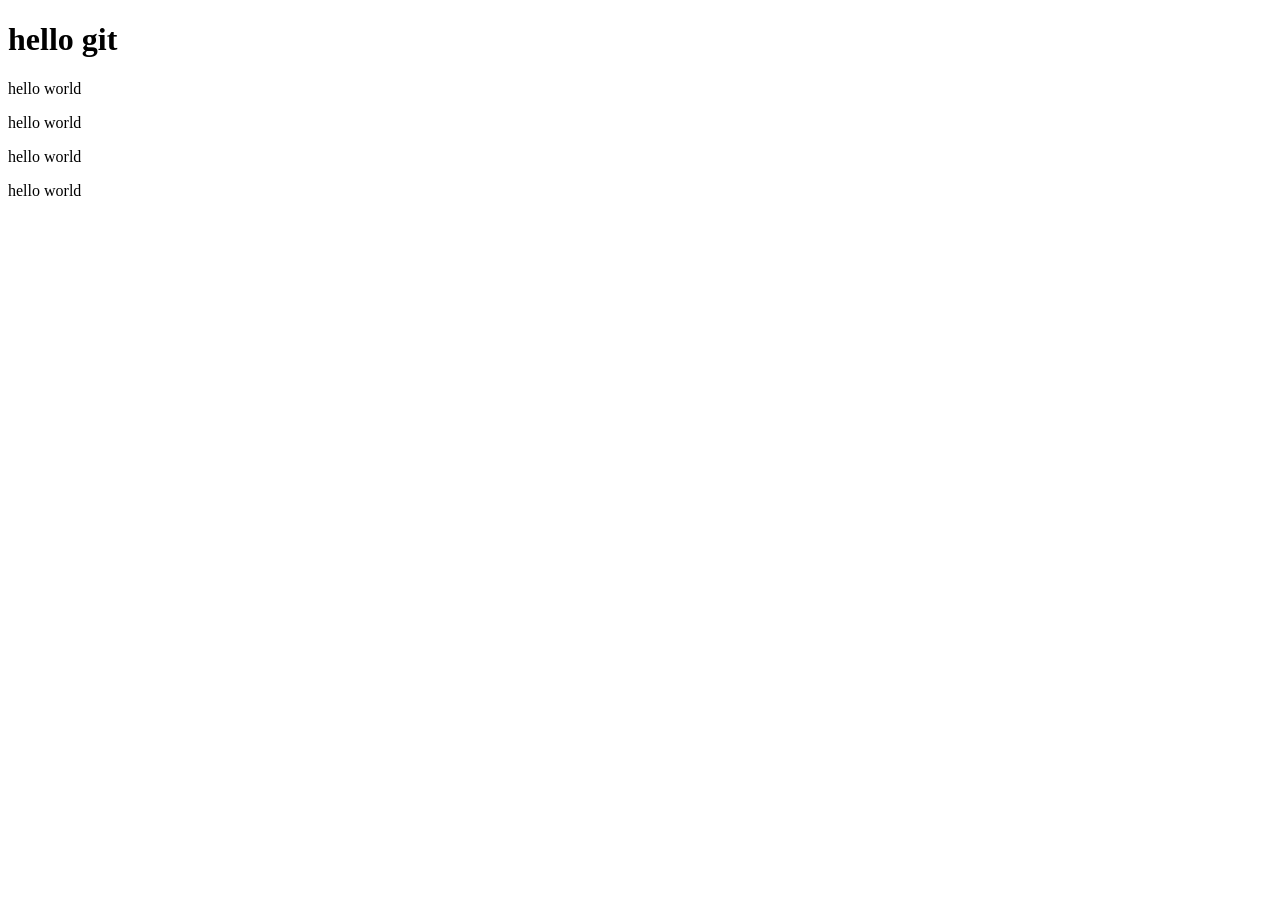
==== index.html @ 2e9bb7c1 "All file and folder" ====
<!DOCTYPE html>
<html lang="en">
<head>
    <meta charset="UTF-8">
    <meta name="viewport" content="width=device-width, initial-scale=1.0">
    <title>Document</title>
</head>
<body>
    <h1>hello git</h1>
    <p>hello world</p>
    <p>hello world</p>
    <p>hello world</p>
    <p>hello world</p>
    
</body>
</html>
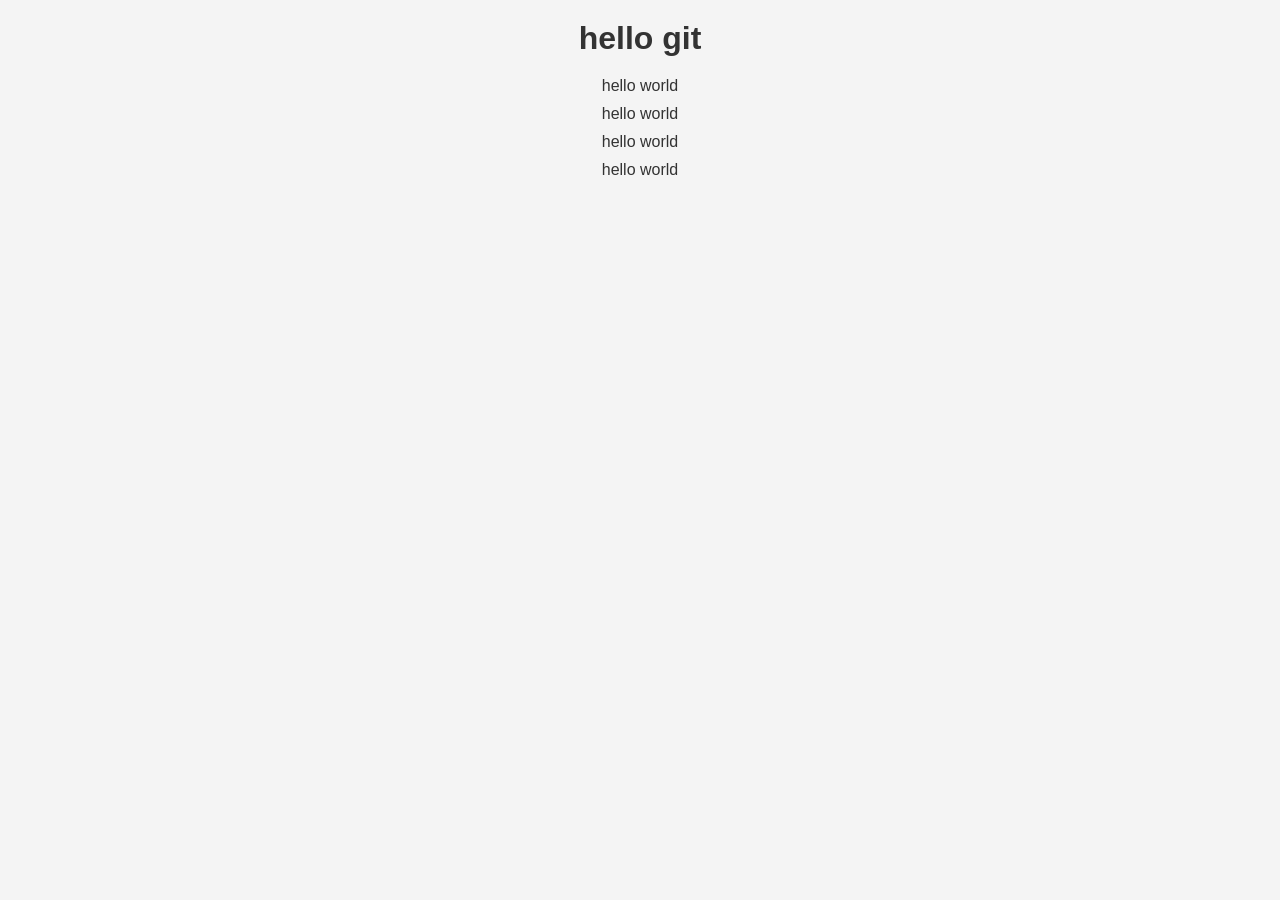
==== commit 15e6ca48: "add css" ====
--- a/index.html
+++ b/index.html
@@ -4,6 +4,7 @@
     <meta charset="UTF-8">
     <meta name="viewport" content="width=device-width, initial-scale=1.0">
     <title>Document</title>
+    <link rel="stylesheet" href="css.css">
 </head>
 <body>
     <h1>hello git</h1>
--- a/css.css
+++ b/css.css
@@ -0,0 +1,26 @@
+*{
+    margin: 0;
+    padding: 0;
+    box-sizing: border-box;
+}
+body{
+    font-family: 'Poppins', sans-serif;
+    background-color: #f4f4f4;
+    color: #333;
+}
+h1{
+    text-align: center;
+    margin: 20px 0;
+}
+p{
+    text-align: center;
+    margin: 10px 0;
+}
+.container{
+    width: 80%;
+    margin: 0 auto;
+    padding: 20px;
+    background-color: #fff;
+    border-radius: 8px;
+    box-shadow: 0 2px 10px rgba(0,0,0,0.1);
+}
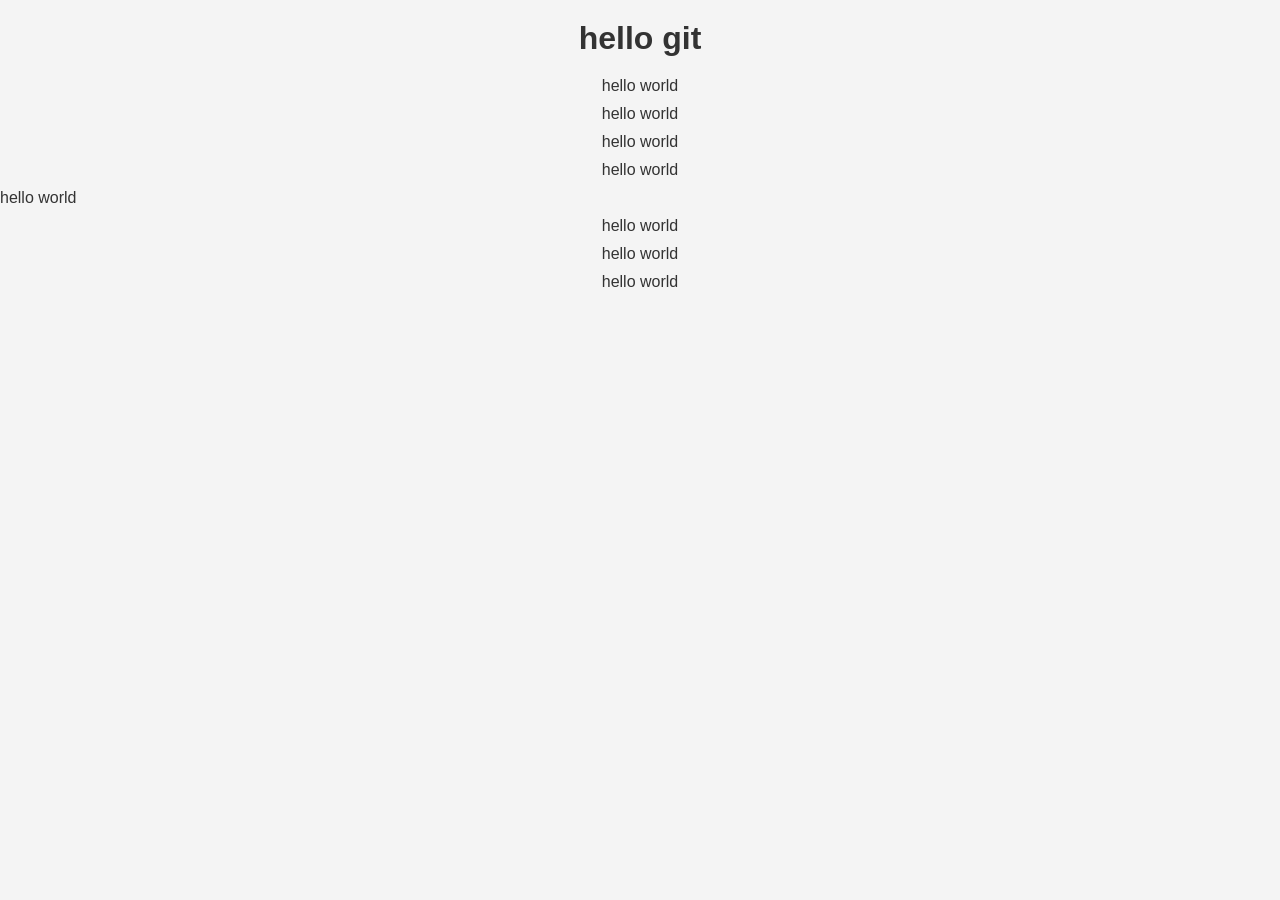
==== commit a805667e: "edit html file" ====
--- a/index.html
+++ b/index.html
@@ -12,6 +12,10 @@
     <p>hello world</p>
     <p>hello world</p>
     <p>hello world</p>
+    hello world
+    <p>hello world</p>
+    <p>hello world</p>
+    <p>hello world</p>
     
 </body>
 </html>
